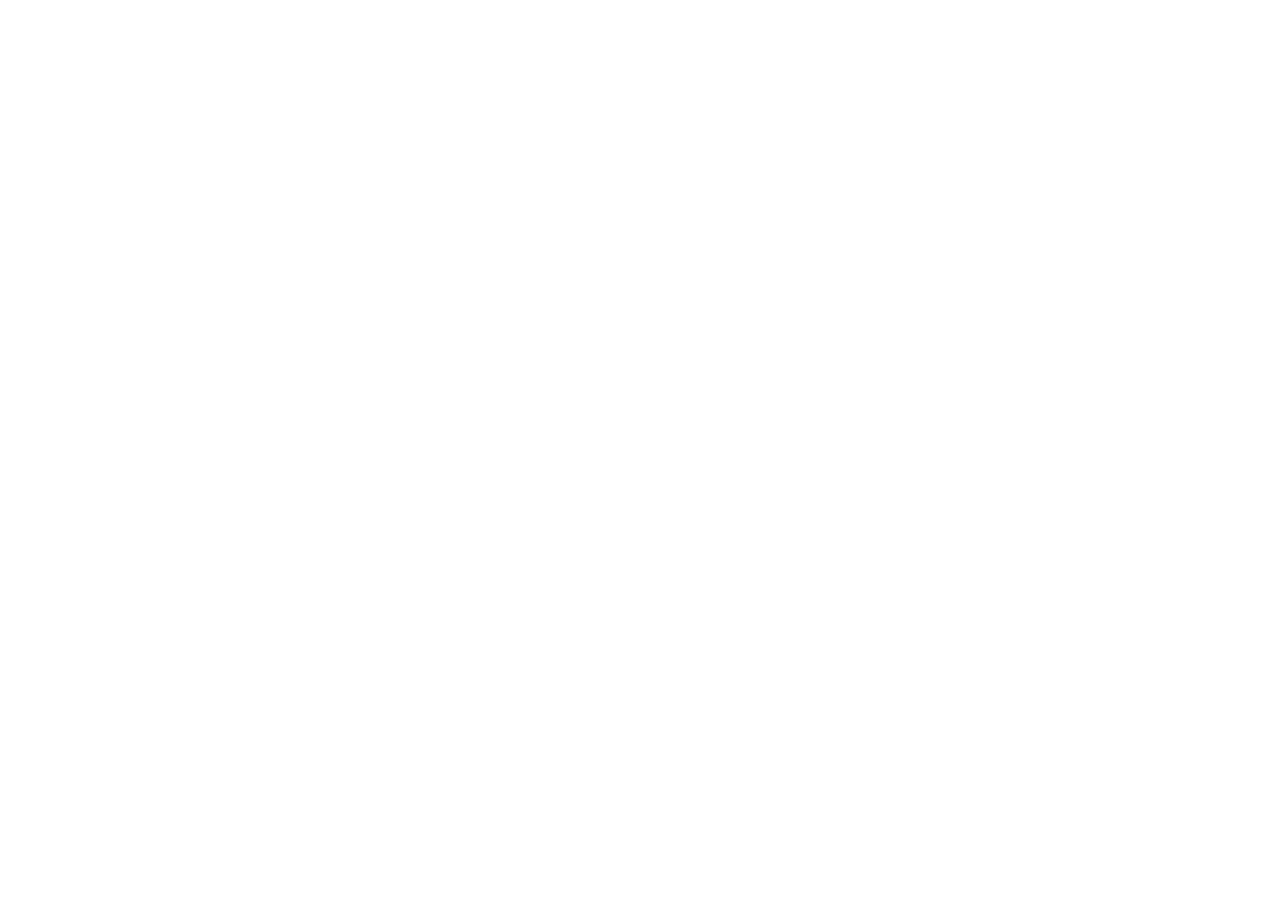
==== index.html @ 80855516 "Enviando a funcionalidade x" ====
<!DOCTYPE html>
<html lang="en">
<head>
    <meta charset="UTF-8">
    <meta name="viewport" content="width=device-width, initial-scale=1.0">
    <title>Document</title>
</head>
<body>
    
</body>
</html>
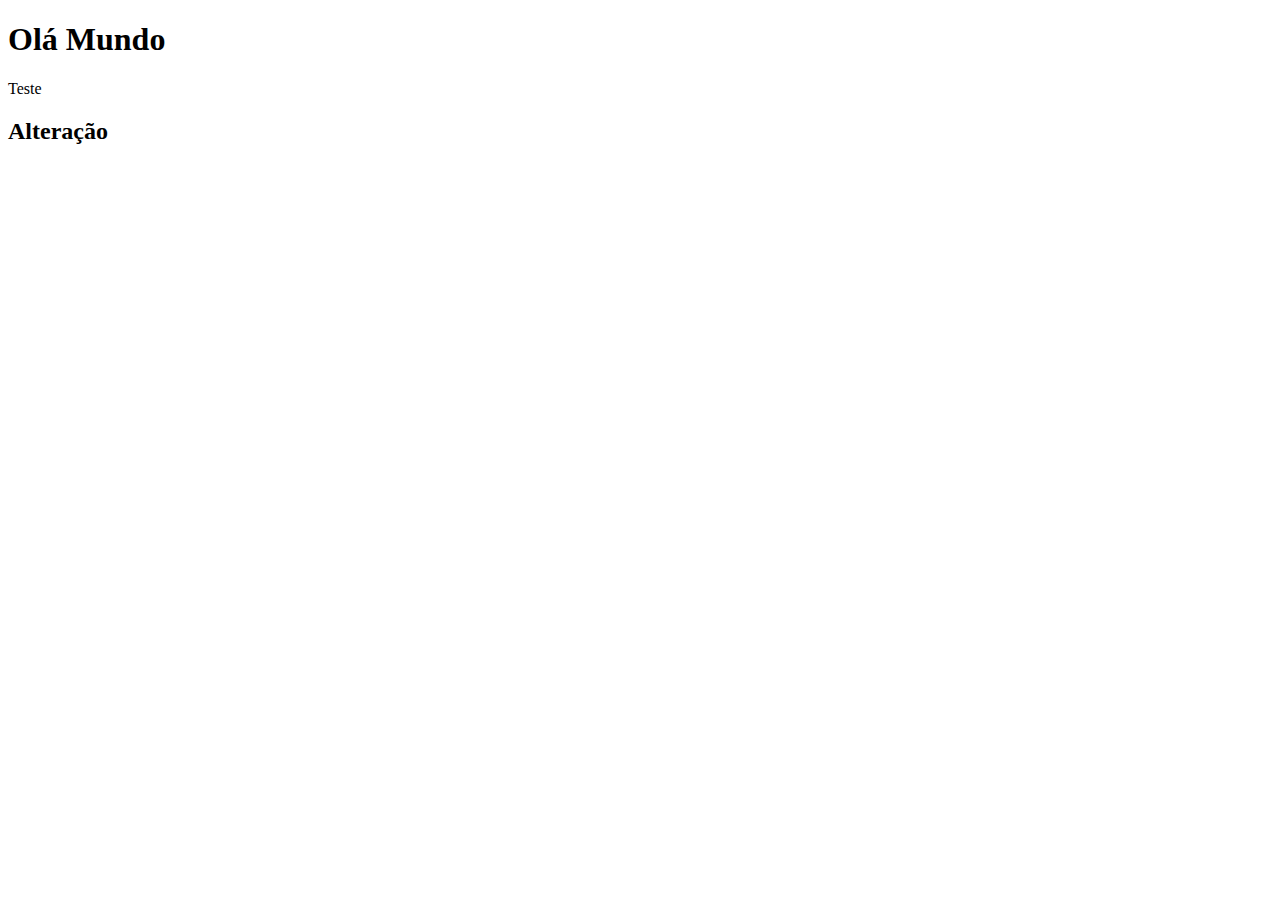
==== commit 974ce9a4: "Fiz uma coisa qualquer" ====
--- a/index.html
+++ b/index.html
@@ -6,6 +6,8 @@
     <title>Document</title>
 </head>
 <body>
-    
+    <h1>Olá Mundo</h1>
+    <p>Teste</p>
+    <h2>Alteração</h2>
 </body>
 </html>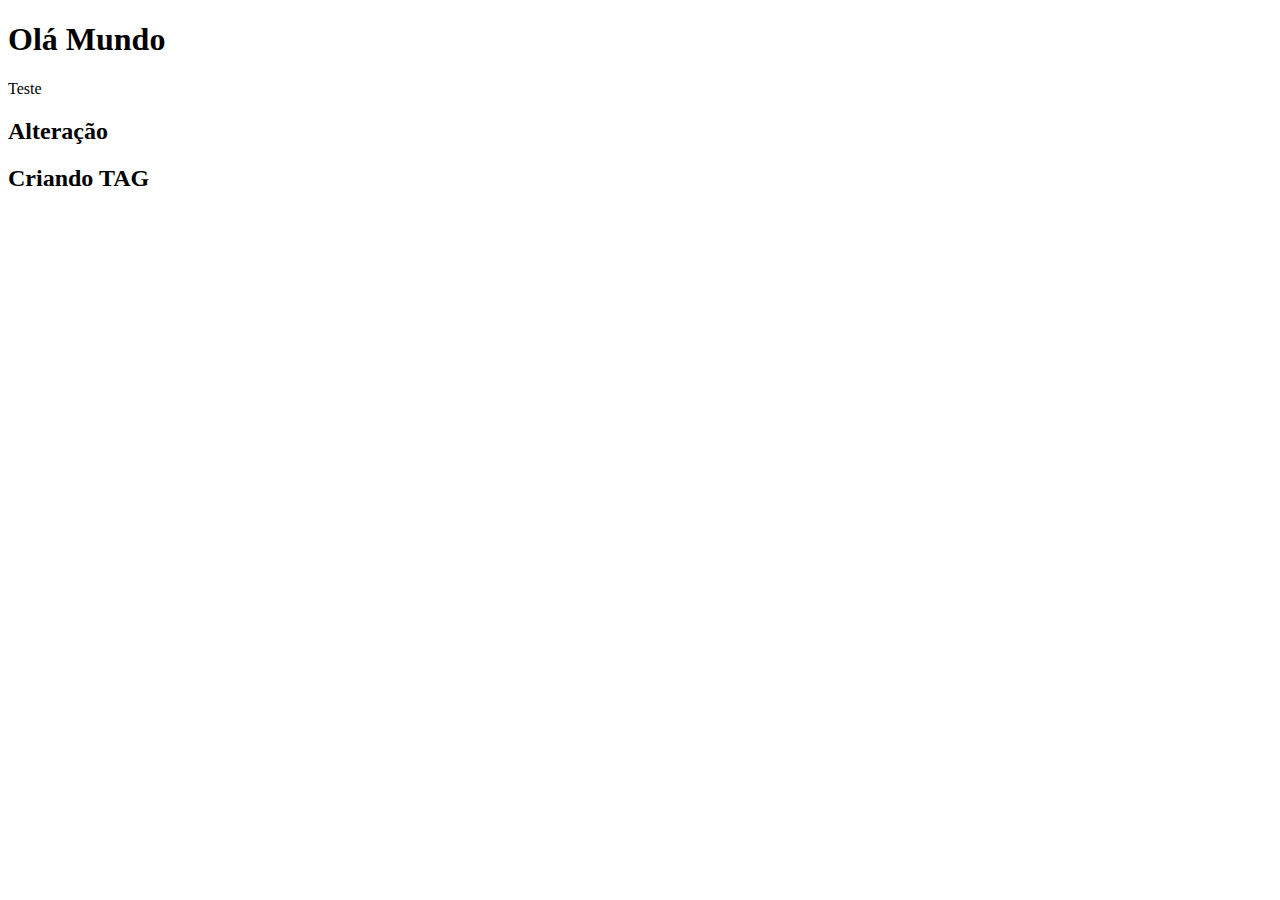
==== commit b09490f3: "Enviando alterações" ====
--- a/index.html
+++ b/index.html
@@ -9,5 +9,6 @@
     <h1>Olá Mundo</h1>
     <p>Teste</p>
     <h2>Alteração</h2>
+    <h2>Criando TAG</h2>
 </body>
 </html>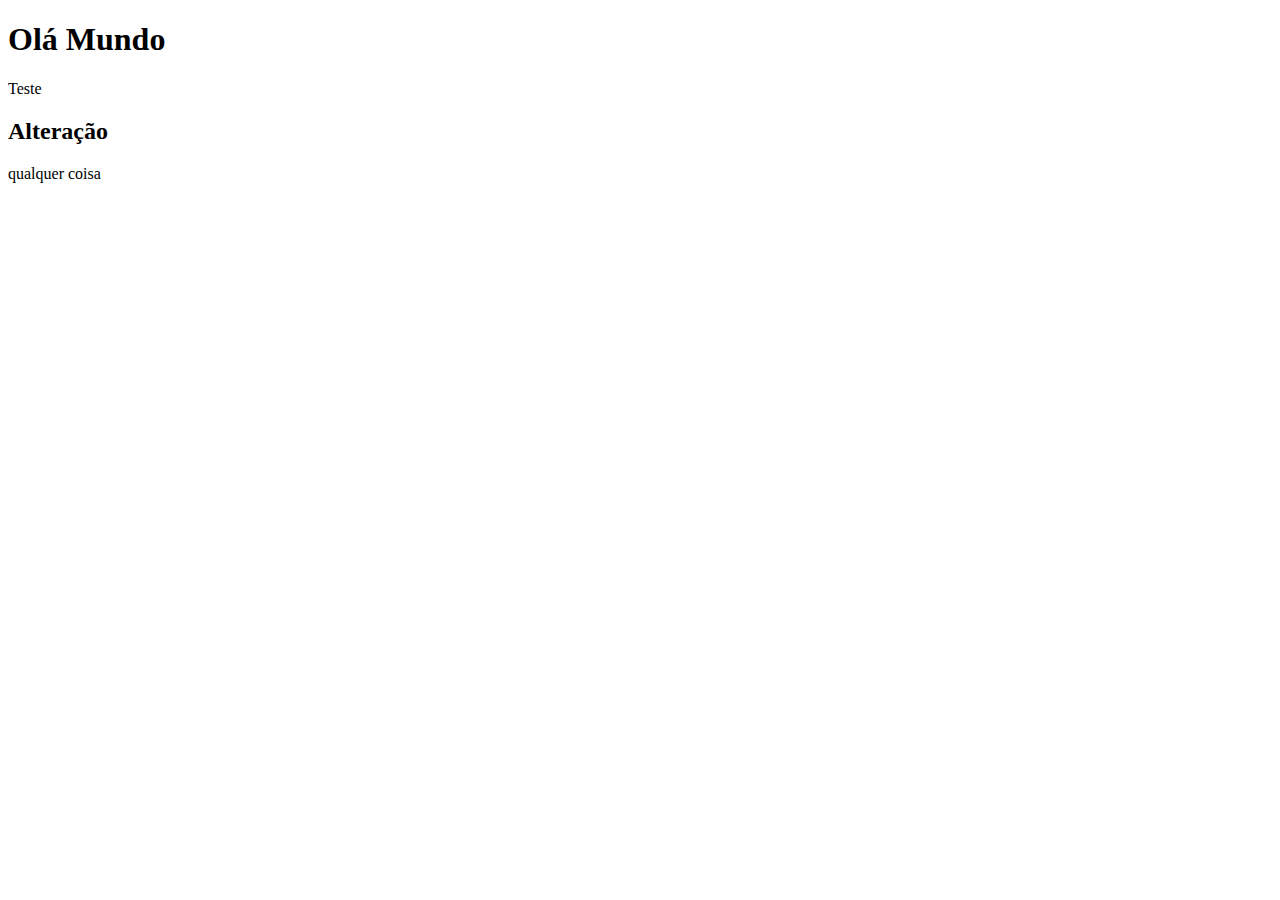
==== commit 51ddb0a2: "Enviando alteração para produção" ====
--- a/index.html
+++ b/index.html
@@ -9,6 +9,6 @@
     <h1>Olá Mundo</h1>
     <p>Teste</p>
     <h2>Alteração</h2>
-    <h2>Criando TAG</h2>
+    <p>qualquer coisa</p>
 </body>
 </html>